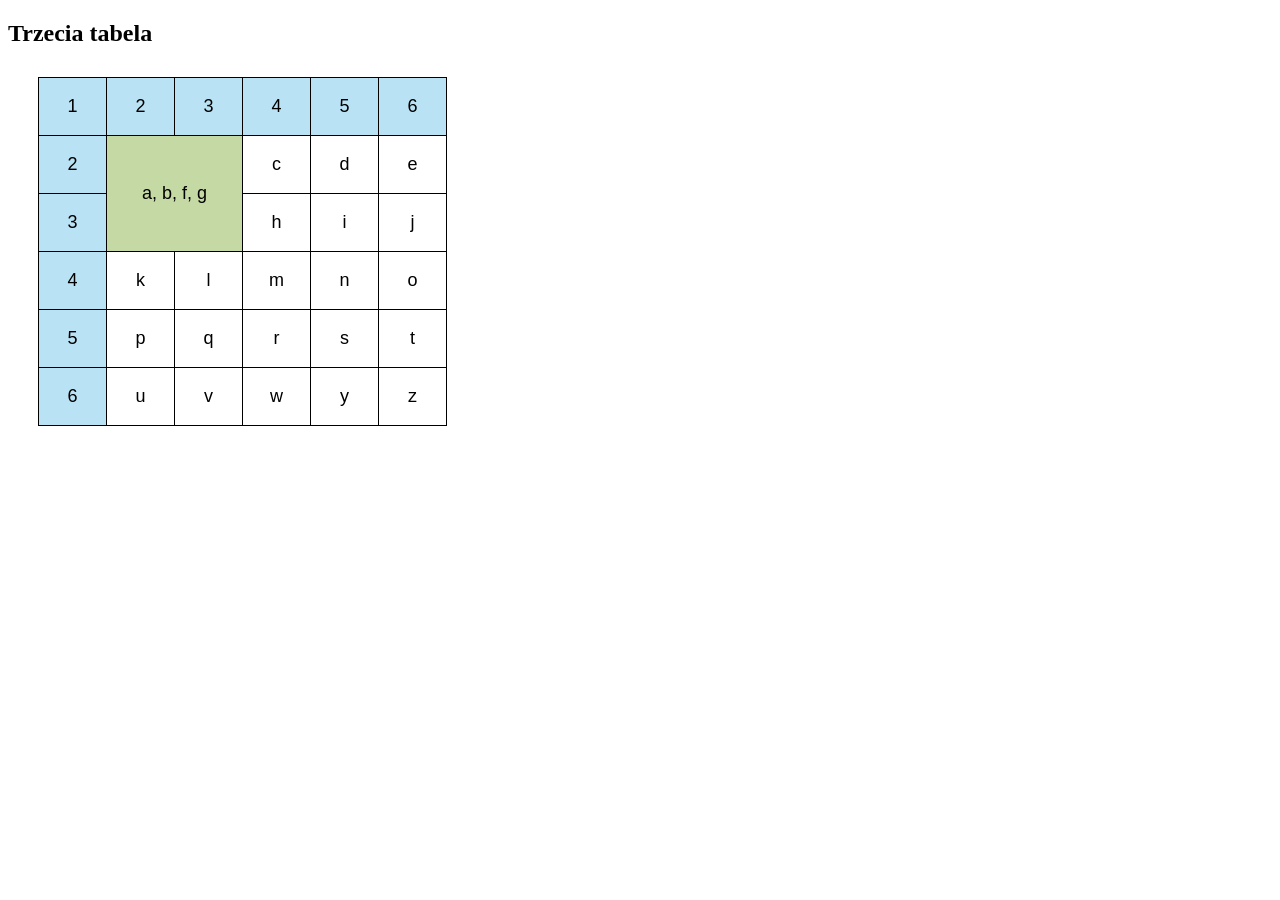
==== zad10a.html @ a79cc4e6 "zad10a.html" ====
<!DOCTYPE html>
<html lang="pl">
<head>
<meta charset="UTF-8">
<title>Trzecia tabela</title>
<style>
    table {
        border-collapse: collapse;
        font-family: Arial, sans-serif;
        text-align: center;
        margin: 30px;
    }

    td {
        border: 1px solid black;
        width: 65px;
        height: 55px;
        font-size: 18px;
    }

    .naglowek {
        background-color: #b9e3f5;
    }

    .zielony {
        background-color: #c5d9a5;
    }
</style>
</head>
<body>

<h2>Trzecia tabela</h2>

<table>
    <tr>
        <td class="naglowek">1</td>
        <td class="naglowek">2</td>
        <td class="naglowek">3</td>
        <td class="naglowek">4</td>
        <td class="naglowek">5</td>
        <td class="naglowek">6</td>
    </tr>

    <tr>
        <td class="naglowek">2</td>
        <td class="zielony" colspan="2" rowspan="2">
            a, b, f, g
        </td>
        <td>c</td>
        <td>d</td>
        <td>e</td>
    </tr>

    <tr>
        <td class="naglowek">3</td>
        <td>h</td>
        <td>i</td>
        <td>j</td>
    </tr>

    <tr>
        <td class="naglowek">4</td>
        <td>k</td>
        <td>l</td>
        <td>m</td>
        <td>n</td>
        <td>o</td>
    </tr>

    <tr>
        <td class="naglowek">5</td>
        <td>p</td>
        <td>q</td>
        <td>r</td>
        <td>s</td>
        <td>t</td>
    </tr>

    <tr>
        <td class="naglowek">6</td>
        <td>u</td>
        <td>v</td>
        <td>w</td>
        <td>y</td>
        <td>z</td>
    </tr>
</table>

</body>
</html>
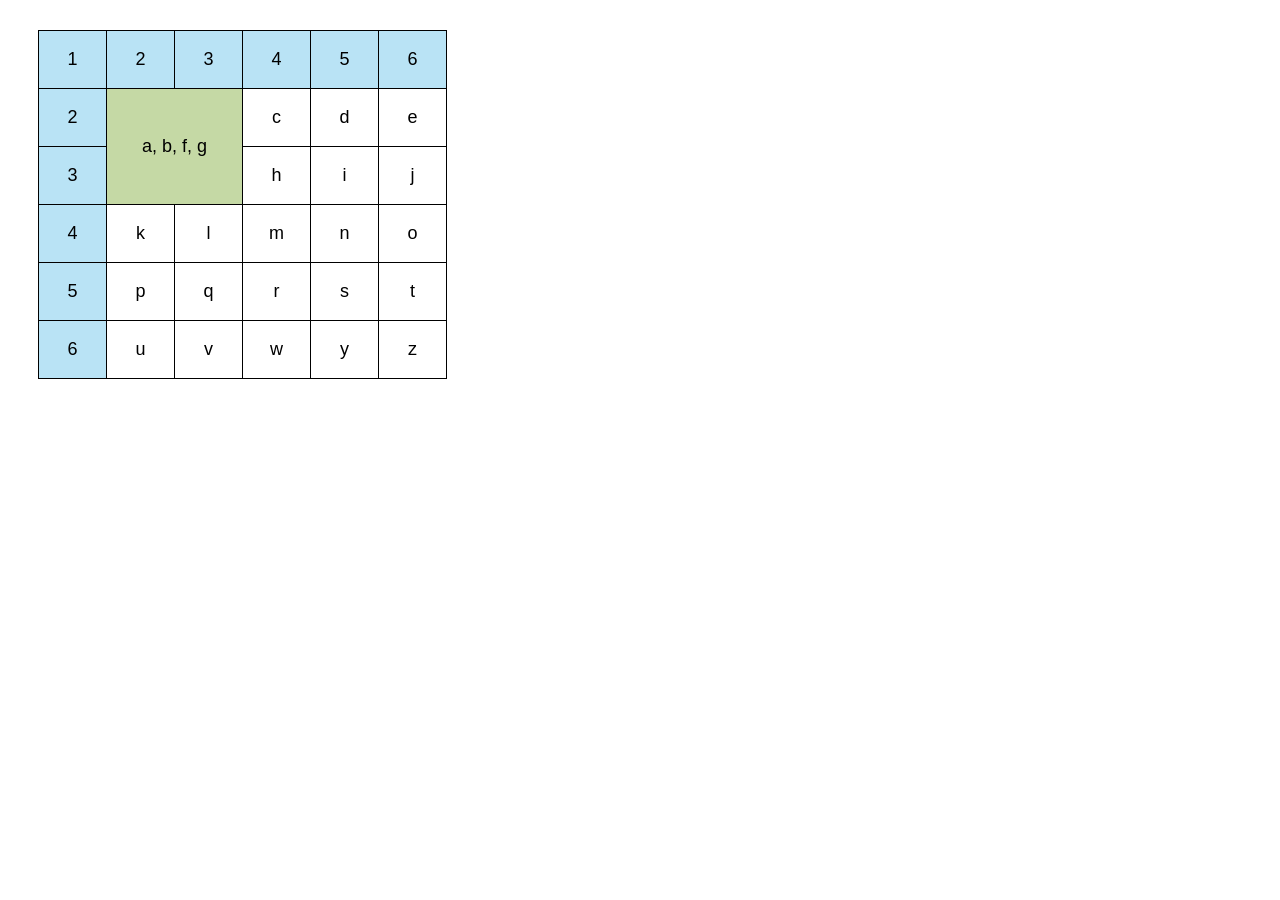
==== commit ddd476d9: "Update zad10a.html" ====
--- a/zad10a.html
+++ b/zad10a.html
@@ -29,8 +29,6 @@
 </style>
 </head>
 <body>
-
-<h2>Trzecia tabela</h2>
 
 <table>
     <tr>
